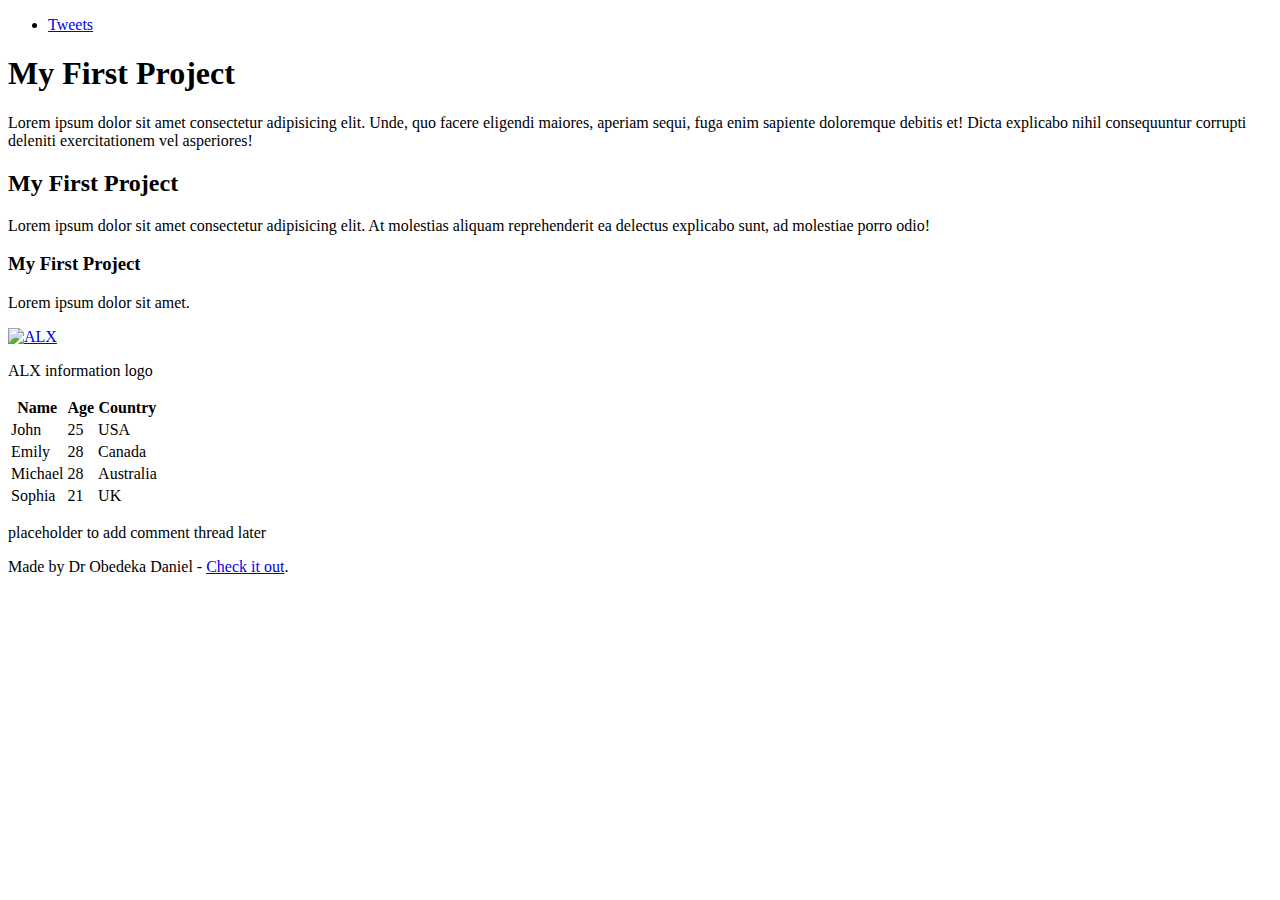
==== css_basic/index.html @ 1d3c7f78 "started css in new work" ====
<!DOCTYPE html>
<html lang="en">
<head>
    <meta charset="UTF-8">
    <meta name="viewport" content="width=device-width, initial-scale=1.0">
    <title>My First Project</title>
    <link href="base.css" rel="stylesheet">
    <link href="styles.css" rel="stylesheet">
</head>
<body>
    <header>
        <ul>
            <li><a href="tweets.html">Tweets</a></li>
        </ul>
        
    </header>

    <main>
        <article>
            <h1>My First Project</h1>
                <p>Lorem ipsum dolor sit amet consectetur adipisicing elit. 
                    Unde, quo facere eligendi maiores, aperiam sequi, 
                    fuga enim sapiente doloremque debitis et! Dicta explicabo
                    nihil consequuntur corrupti deleniti exercitationem vel 
                    asperiores!
                </p>
                
            <h2>My First Project</h2>
                <p>
                    Lorem ipsum dolor sit amet consectetur adipisicing elit. 
                    At molestias aliquam reprehenderit ea delectus explicabo sunt, 
                    ad molestiae porro odio!
                </p>

            <h3>My First Project</h3>
            <p>
                Lorem ipsum dolor sit amet.
            </p>

            <a href="https://i.ibb.co/gTDZZT8/ALX-Logo-07.png"> <img src="https://i.ibb.co/gTDZZT8/ALX-Logo-07.png" alt="ALX"></a>
                <p>
                    ALX information logo
                </p>


                <div>
                    <table>
                        <thead>
                            <tr>
                                <th>Name</th>
                                <th>Age</th>
                                <th>Country</th>
                            </tr>
                        </thead>

                        <tbody>
                            <tr>
                                <td>John</td>
                                <td>25</td>
                                <td>USA</td>
                            </tr>
                            <tr>
                                <td>Emily</td>
                                <td>28</td>
                                <td>Canada</td>
                            </tr>

                            <tr>
                                <td>Michael</td>
                                <td>28</td>
                                <td>Australia</td>
                            </tr>

                            <tr>
                                <td>Sophia</td>
                                <td>21</td>
                                <td>UK</td>
                            </tr>
                        </tbody>
                    </table>
                </div>

        </article>

        <aside>
           <p>placeholder to add comment thread later</p>
        </aside>

    </main>

    <footer>
        <p>Made by Dr Obedeka Daniel - <a href="html_basic" target="_blank">Check it out</a>.</p>

    </footer>

    

   
</body>
</html>
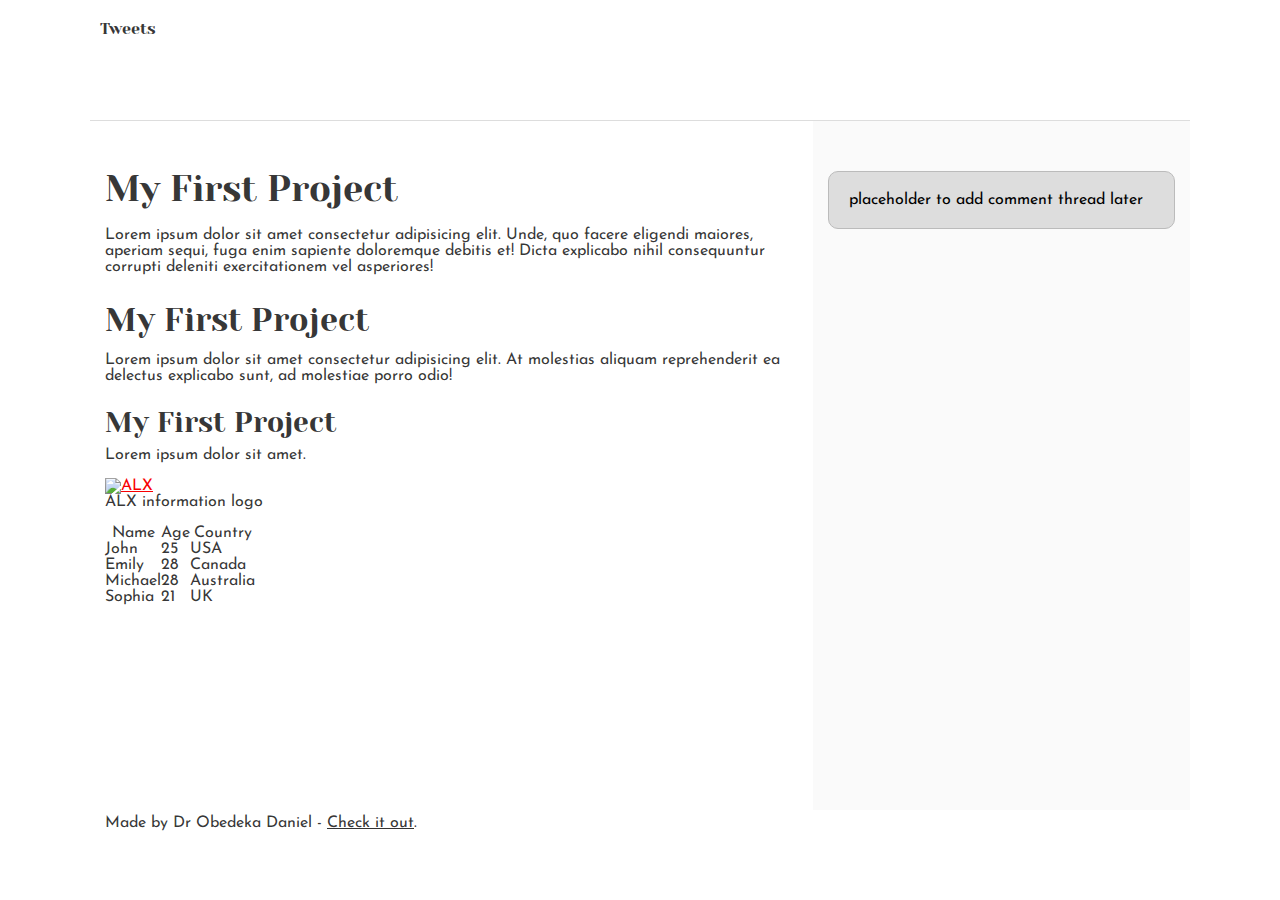
==== commit 1fe43ea9: "made the page responsive" ====
--- a/css_basic/index.html
+++ b/css_basic/index.html
@@ -7,7 +7,7 @@
     <link href="base.css" rel="stylesheet">
     <link href="styles.css" rel="stylesheet">
 </head>
-<body>
+<body class="works_on_smartphone">
     <header>
         <ul>
             <li><a href="tweets.html">Tweets</a></li>
--- a/css_basic/base.css
+++ b/css_basic/base.css
@@ -0,0 +1,200 @@
+/* Importing webfonts */
+/* (If you're learning CSS, you should disregard that) */
+
+@import url(https://fonts.googleapis.com/css?family=Yeseva+One);
+@import url(https://fonts.googleapis.com/css?family=Josefin+Sans:400,700,700italic,400italic);
+
+
+/* CSS reset rules */
+
+html, body {
+	height: 100%;
+	min-height: 100%;
+}
+html, body, div, span, applet, object, iframe,
+h1, h2, h3, h4, h5, h6, p, blockquote, pre,
+a, abbr, acronym, address, big, cite, code,
+del, dfn, img, ins, kbd, q, s, samp,
+small, strike, sub, sup, tt, var,
+b, u, i, center,
+dl, dt, dd,
+fieldset, form, label, legend,
+table, caption, tbody, tfoot, thead, tr, th, td,
+article, aside, canvas, details, embed, 
+figure, figcaption, footer, header, hgroup, 
+menu, nav, output, ruby, section, summary,
+time, mark, audio, video {
+	margin: 0;
+	padding: 0;
+	border: 0;
+	font-size: 100%;
+	font: inherit;
+	vertical-align: baseline;
+}
+/* HTML5 display-role reset for older browsers */
+article, aside, details, figcaption, figure, 
+footer, header, hgroup, menu, nav, section {
+	display: block;
+}
+body {
+	line-height: 1;
+}
+blockquote, q {
+	quotes: none;
+}
+blockquote:before, blockquote:after,
+q:before, q:after {
+	content: '';
+	content: none;
+}
+table {
+	border-collapse: collapse;
+	border-spacing: 0;
+}
+
+
+/* Fonts and colors */
+
+body {
+	font-family: 'Josefin Sans', serif;
+	color: rgba(0, 0, 0, 0.8);
+}
+h1, h2, h3, h4, h5, h6, header {
+	font-family: 'Yeseva One', sans-serif;
+}
+article {
+}
+header {
+	border-bottom: 1px solid rgb(221,221,221);
+	transition: border-bottom-color 1s ease;
+}
+header a {
+	color: rgba(0, 0, 0, 0.8);
+}
+aside {
+	background: #FAFAFA;
+}
+aside p {
+	border: 1px solid #bbb;
+	background: #ddd;
+	color: black;
+}
+footer a {
+	color: rgba(0, 0, 0, 0.8);
+}
+a {
+	color: #F80002;
+}
+
+
+/* Positioning and margins */
+
+@media (min-width: 1100px) {
+	body {
+		width: 1100px;
+		margin: 0 auto;
+	}
+}
+
+article {
+	padding: 50px 15px;
+}
+article > *:first-child {
+	margin-top: 0;
+}
+aside {
+	padding: 50px 15px;
+}
+header .right {
+	float: right;
+	margin: 0 10px 15px;
+}
+
+
+/* Header */
+header {
+	padding: 20px 0;
+	height: 80px;
+}
+header ul {
+	list-style: none;
+	margin: 0;
+	padding: 0;
+}
+header li {
+	display: inline;
+	vertical-align:middle;
+}
+header li:first-child {
+	margin: 0;
+}
+header li a {
+	margin: 0 10px;
+}
+header li.logo {
+	font-size: 36px;
+}
+header a {
+	text-decoration: none;
+}
+
+
+/* Aside */
+
+aside p {
+	border-radius: 10px;
+	padding: 20px 20px;
+}
+
+
+/* Footer */
+
+footer {
+	padding: 5px 15px;
+	height: 80px;
+}
+
+
+/* Text styles and margins */
+
+p {
+	margin-bottom: 15px;
+}
+h1 {
+	font-size: 36px;
+	margin: 40px 0 20px;
+}
+h2 {
+	font-size: 32px;
+	margin: 30px 0 15px;
+}
+h3 {
+	font-size: 28px;
+	margin: 25px 0 10px;
+}
+h4 {
+	font-size: 20px;
+	font-weight: bold;
+	margin: 20px 0 10px;
+}
+h5 {
+	font-size: 18px;
+	font-weight: bold;
+	margin: 15px 0 10px;
+}
+h6 {
+	font-weight: bold;
+	margin: 5px 0;
+}
+
+@media (max-width: 800px) {
+  body.works_on_smartphone {
+  	display: block;
+  }
+  body.works_on_smartphone main {
+  	display: block;
+  }
+  header .right {
+  	float: none;
+  }
+}--- a/css_basic/styles.css
+++ b/css_basic/styles.css
@@ -0,0 +1,18 @@
+body, main{
+    display: flex;
+}
+body{
+    flex-direction: column;
+}
+main{
+    flex-direction: row;
+    flex: auto;
+}
+article{
+    flex:2;
+    overflow-y: auto;
+}
+aside{
+    flex:1;
+    overflow-y: auto;
+}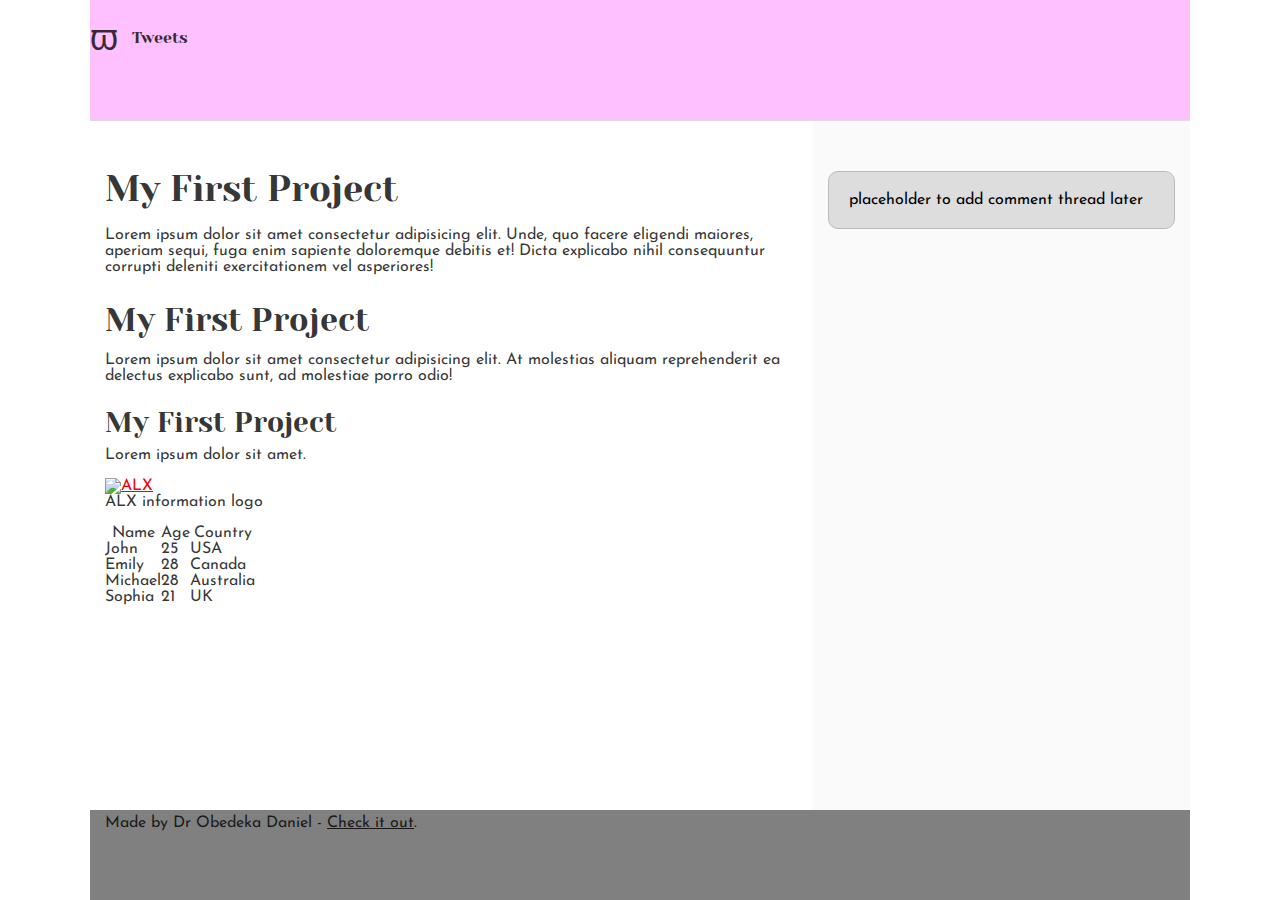
==== commit c380a1cd: "completed task3" ====
--- a/css_basic/index.html
+++ b/css_basic/index.html
@@ -9,7 +9,10 @@
 </head>
 <body class="works_on_smartphone">
     <header>
+      
+        
         <ul>
+            <li class="logo">&#982;</li>
             <li><a href="tweets.html">Tweets</a></li>
         </ul>
         
--- a/css_basic/base.css
+++ b/css_basic/base.css
@@ -67,7 +67,12 @@
 header {
 	border-bottom: 1px solid rgb(221,221,221);
 	transition: border-bottom-color 1s ease;
-}
+	background-color: #f8f8;
+}
+footer{
+	background-color: gray;
+}
+
 header a {
 	color: rgba(0, 0, 0, 0.8);
 }
